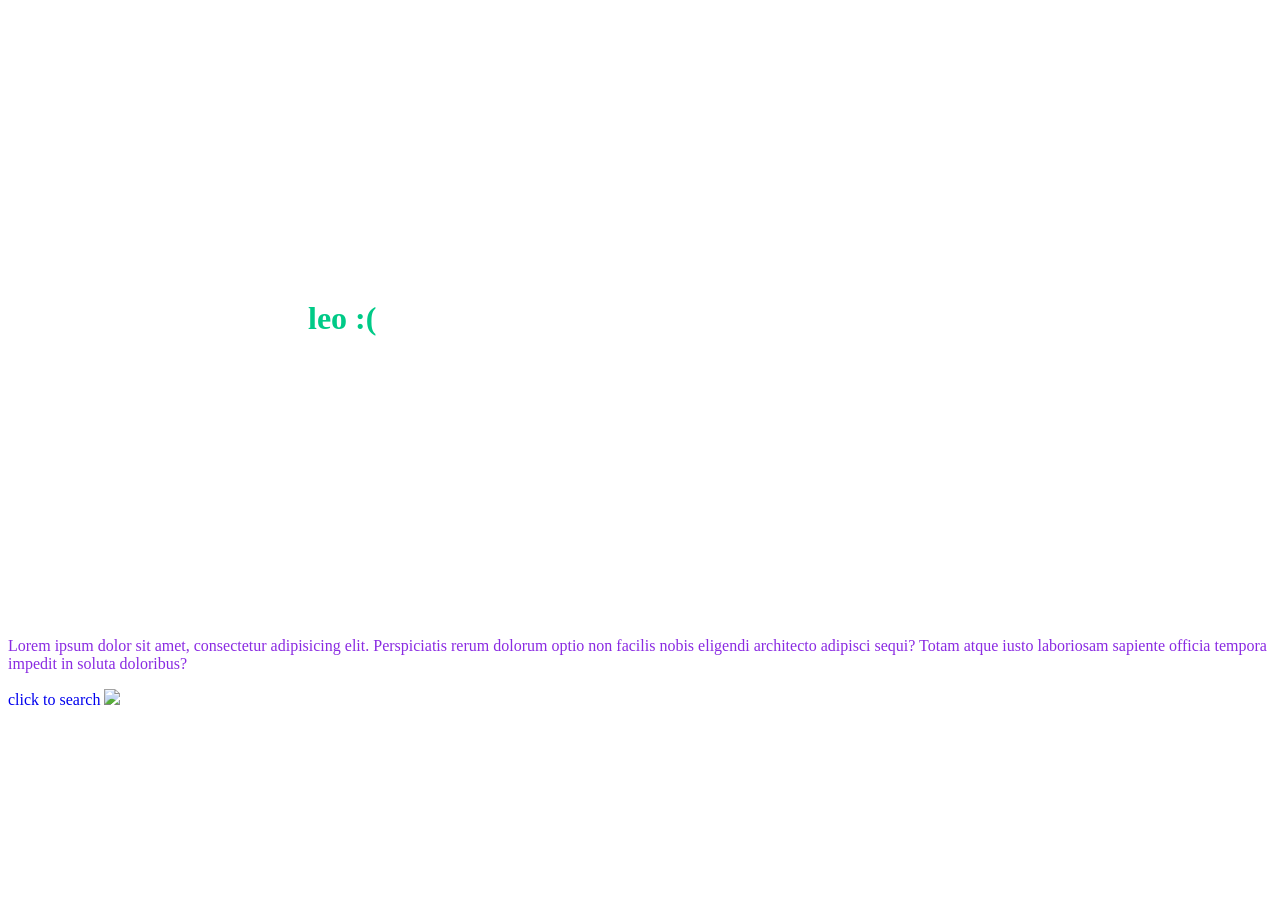
==== index.html @ f945f6bb "hello" ====
<!DOCTYPE html>
<html lang="en">
<head>
    <meta charset="UTF-8">
    <meta http-equiv="X-UA-Compatible" content="IE=edge">
    <meta name="viewport" content="width=device-width, initial-scale=1.0">
    <title>Day 1</title>
    <link rel="stylesheet" href="style.css">
</head>
<body>

    <h1>leo :( </h1>
    <p  id="q">
        Lorem ipsum dolor sit amet, consectetur adipisicing elit. Perspiciatis rerum dolorum optio non facilis nobis eligendi architecto adipisci sequi? Totam atque iusto laboriosam sapiente officia tempora impedit in soluta doloribus?
    </p>
    <a href="https://www.google.co.in/">click to search</a>
    </ul>
    <img src="C:\Users\leo\Desktop\leo_nest\day 1\image\a.jpeg">
</body>
</html>
---- style.css ----
h1{
    color: rgb(0, 202, 135);
    margin: 300px;
    padding: auto;
    
}
a{
    text-align: center;
    text-decoration: none;
    cursor: grab;
}
#q{
    color: blueviolet;
    align-items: center;
}
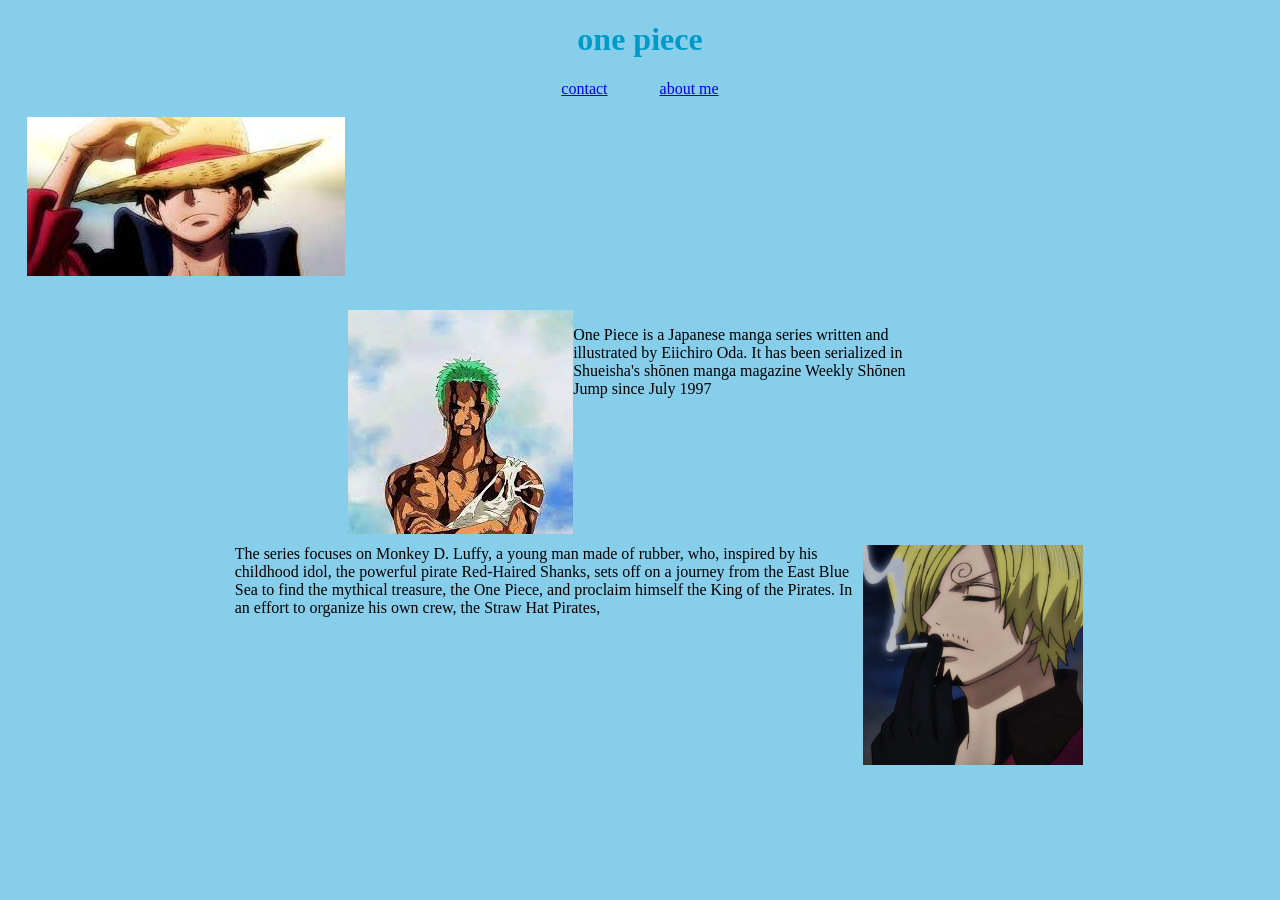
==== commit ee3da3a2: "new" ====
--- a/index.html
+++ b/index.html
@@ -4,17 +4,27 @@
     <meta charset="UTF-8">
     <meta http-equiv="X-UA-Compatible" content="IE=edge">
     <meta name="viewport" content="width=device-width, initial-scale=1.0">
-    <title>Day 1</title>
-    <link rel="stylesheet" href="style.css">
+    <title>home</title>
+    <link rel="stylesheet" href="st.css">
 </head>
-<body>
+<body bgcolor="skyblue">
+    <div>
+        <h1 id="name">one piece</h1>
+    </div>
+    <div id="a">
+        <a href="contact.html">contact</a>&nbsp; &nbsp; &nbsp; &nbsp; &nbsp; &nbsp; &nbsp;<a href="about.html">about me</a>
+    </div>
+    <div id="img">
+        <img src="image/a.jpeg">
+    </div>
+    <div>
+    <div id="im"><img src="image/download.jpg"><p>One Piece is a Japanese manga series written and illustrated by Eiichiro Oda. It has been serialized in Shueisha's shōnen manga magazine Weekly Shōnen Jump since July 1997</p> </div>
+           
+    <div id="aa">
+        The series focuses on Monkey D. Luffy, a young man made of rubber, who, inspired by his childhood idol, the powerful pirate Red-Haired Shanks, sets off on a journey from the East Blue Sea to find the mythical treasure, the One Piece, and proclaim himself the King of the Pirates. In an effort to organize his own crew, the Straw Hat Pirates, <img src="image/e.jpg" width="220px" height="220px" id="lst">
+    </div>
 
-    <h1>leo :( </h1>
-    <p  id="q">
-        Lorem ipsum dolor sit amet, consectetur adipisicing elit. Perspiciatis rerum dolorum optio non facilis nobis eligendi architecto adipisci sequi? Totam atque iusto laboriosam sapiente officia tempora impedit in soluta doloribus?
-    </p>
-    <a href="https://www.google.co.in/">click to search</a>
-    </ul>
-    <img src="C:\Users\leo\Desktop\leo_nest\day 1\image\a.jpeg">
+    
+
 </body>
 </html>
--- a/st.css
+++ b/st.css
@@ -0,0 +1,27 @@
+#name{
+    text-align: center;
+    color: rgb(0, 154, 201);
+}
+
+#img{
+    padding: 0.5cm;
+}
+#im{
+    padding: 0.3cm 9cm;
+    display: flex;
+    text-justify: auto;
+}
+
+#aa{
+   display: flex;
+   text-justify:right;
+   padding-left: 6cm;
+}
+#a{
+text-align: center;
+    
+}
+#lst{
+    padding-right:5cm; 
+
+}
